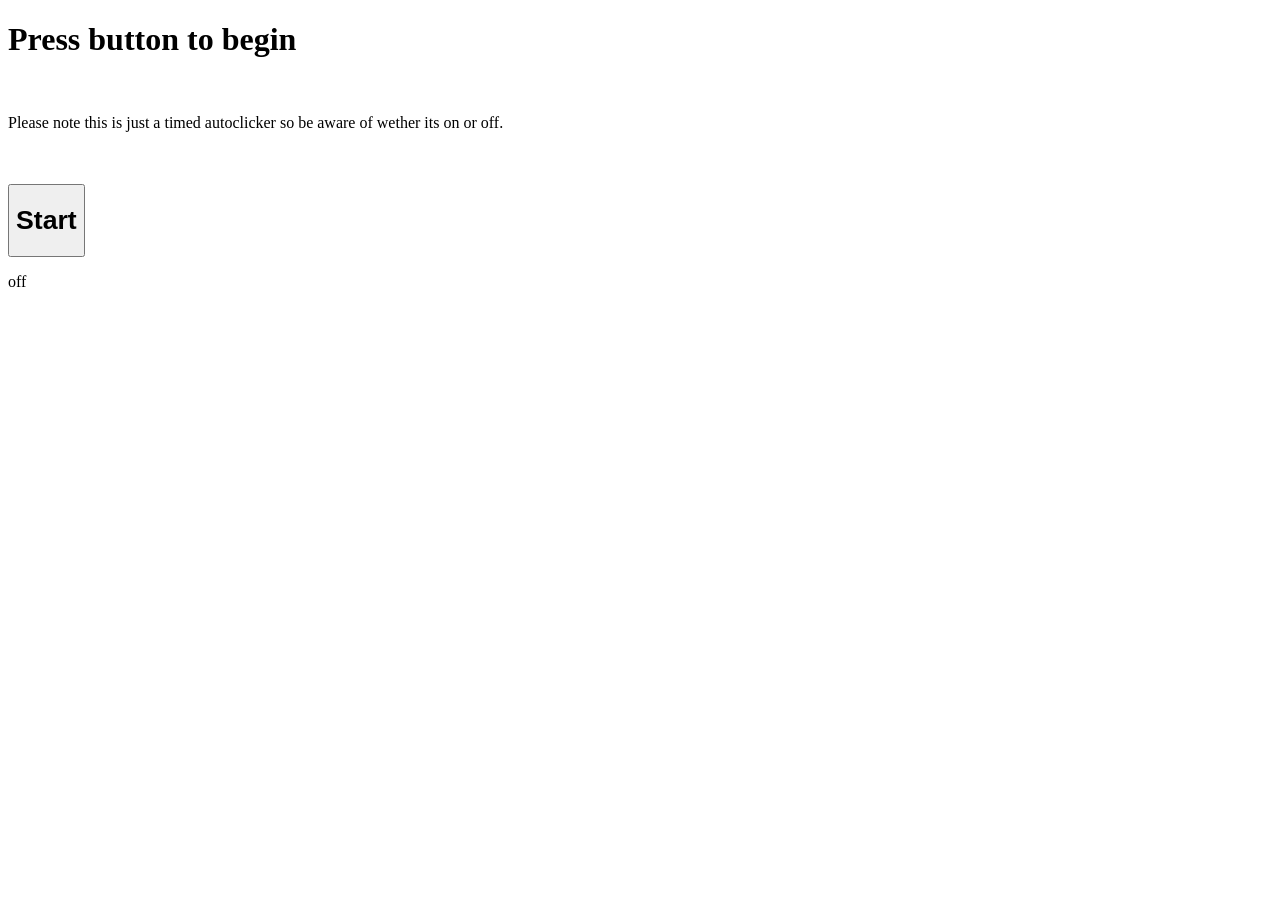
==== Index.html @ 4e1d18af "Add files via upload" ====
<!DOCTYPE html>
<html>
  <head>
    <meta charset="utf-8">
    <title>Inactivity stopper</title>
    <link rel="stylesheet" href="inactivity-stopper/isstyle.css">
  </head>
  <body>
    <h1>Press button to begin</h1>
  <br>
    <p>Please note this is just a timed autoclicker so be aware of wether its on or off.</p>
  <br>
  <br>
    <button onclick="Start()"><h1>Start</h1></button>
    <p id="running">off</p>
    <script src="inactivity-stopper/isscript.js"></script>
  </body>
</html>
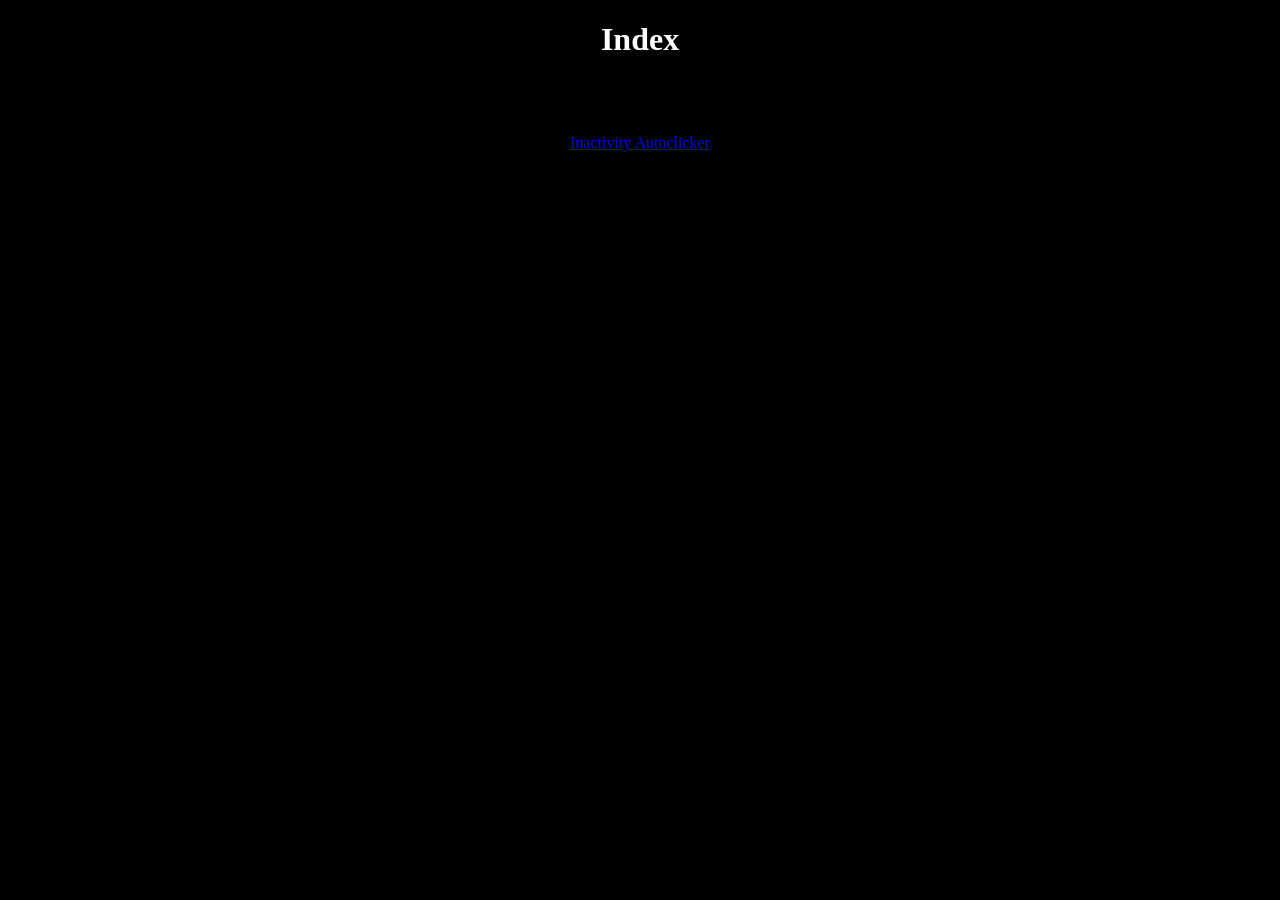
==== commit b3727ff2: "uerh" ====
--- a/Index.html
+++ b/Index.html
@@ -1,18 +1,16 @@
 <!DOCTYPE html>
+
 <html>
-  <head>
-    <meta charset="utf-8">
-    <title>Inactivity stopper</title>
-    <link rel="stylesheet" href="inactivity-stopper/isstyle.css">
-  </head>
-  <body>
-    <h1>Press button to begin</h1>
-  <br>
-    <p>Please note this is just a timed autoclicker so be aware of wether its on or off.</p>
-  <br>
-  <br>
-    <button onclick="Start()"><h1>Start</h1></button>
-    <p id="running">off</p>
-    <script src="inactivity-stopper/isscript.js"></script>
-  </body>
-</html>
+    <head>
+        <meta charset="utf-8">
+        <title>Storage Index</title>
+        <link rel="stylesheet" href="mainstyle.css">
+    </head>
+    <body>
+        <h1>Index</h1>
+    <br>
+    <br>
+    <br>
+        <a href="inactivity/Inactive.html">Inactivity Autoclicker</a>
+    </body>
+</html>
--- a/mainstyle.css
+++ b/mainstyle.css
@@ -0,0 +1,9 @@
+body {
+    background-color: black;
+    color: white;
+    text-align: center;
+}
+
+#warning {
+    color: red;
+}
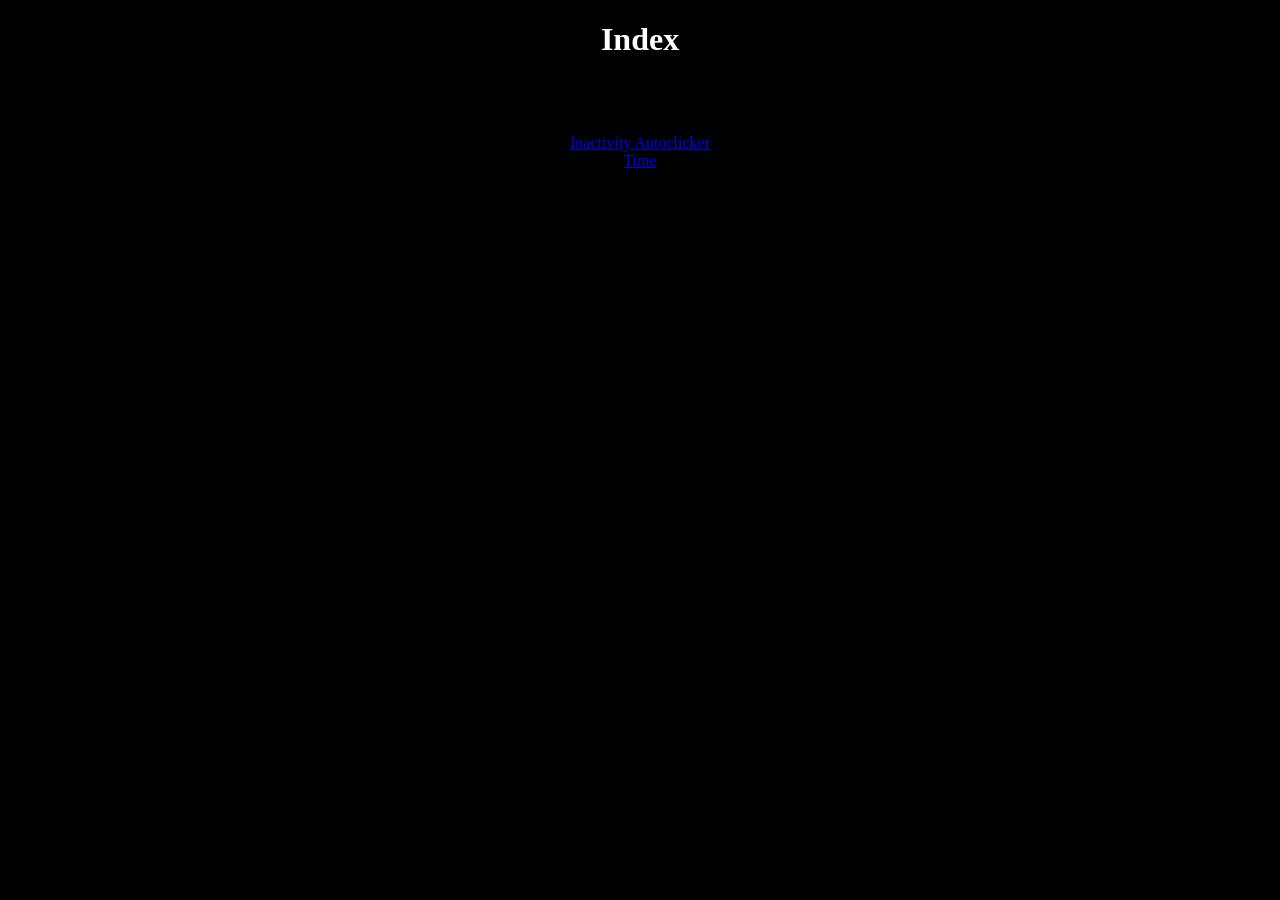
==== commit f286b0b1: "Add link to Time page in Index.html" ====
--- a/Index.html
+++ b/Index.html
@@ -12,5 +12,7 @@
     <br>
     <br>
         <a href="inactivity/Inactive.html">Inactivity Autoclicker</a>
+    <br>
+        <a href="time/Index.html">Time</a>
     </body>
-</html>+</html>
